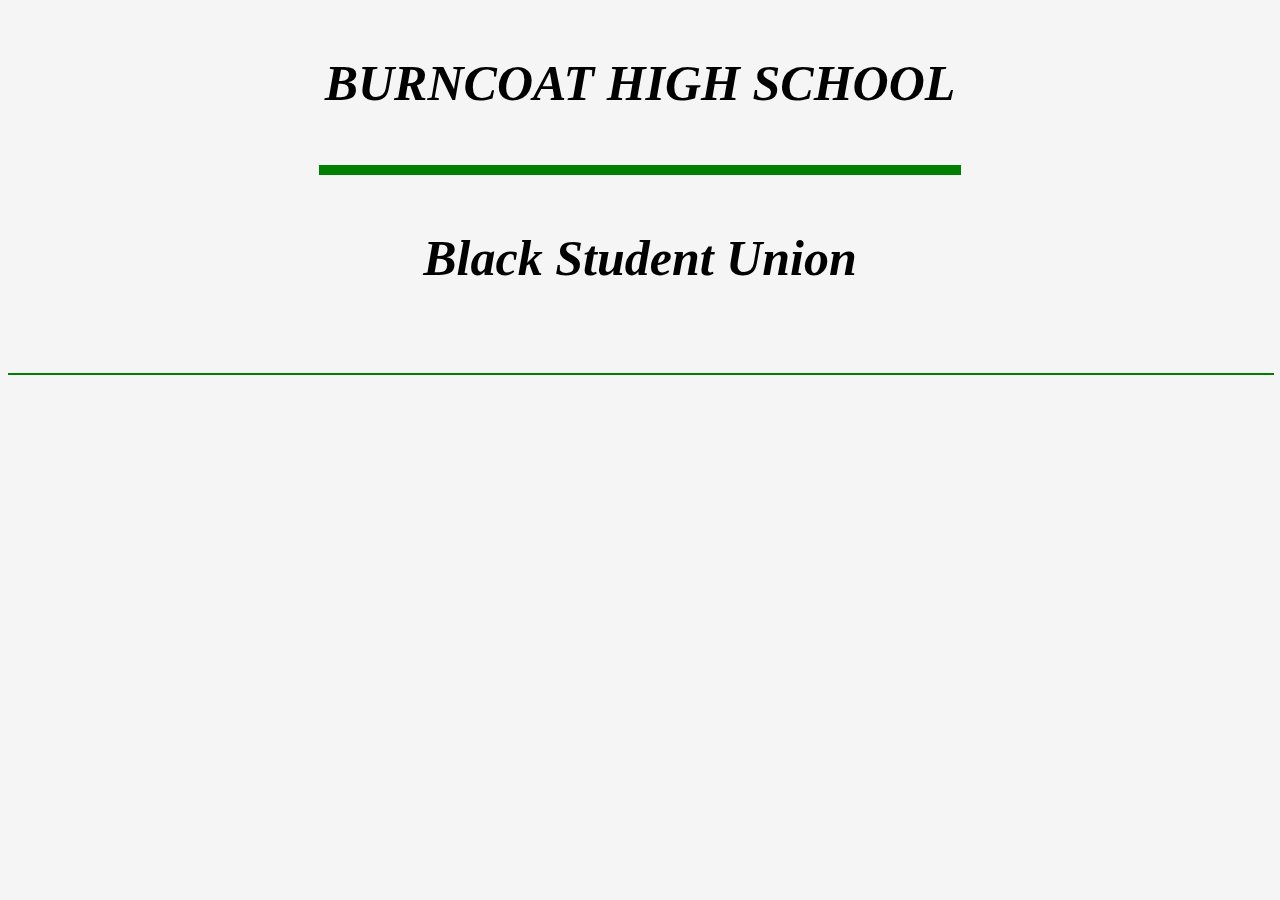
==== index.html @ 972bfc19 "BSU website" ====
<!DOCTYPE html>
<html lang="en">
<head>
    <meta charset="UTF-8">
    <meta name="viewport" content="width=device-width, initial-scale=1.0">
    <title>Document</title>
    <link rel="stylesheet" href="style.css">
    <link rel="icon" href="https://fav.farm/👓" /> 
</head>

<body>
    <header>
        
        
        <h1>BURNCOAT HIGH SCHOOL</h1>
        <hr  style="width:50%">
        <h1>Black Student Union</h1>
    <br>
        </header>
    <main>  
    
          <hr style="width:100%" class="thin">
            
    </main>

    <ul>
        
    </ul>
    <footer>
        <h3>
    
        </h3> 
    </footer>
    <script src="script.js"></script>
</body>
</html>
---- style.css ----
body {
    background-color: whitesmoke;
    font-size: 20px;
    font-style: oblique; 
}

 
 header{
  background-image:url('');
  background-repeat: no-repeat;
}

 h1{
    color:black;
    text-shadow:2px 2px 5px black (28, 76, 0.8);
    padding:20px;
    text-align: center;
    font-size:50px;
 }
 hr {
    border:5px solid green;
}

.thin {
    border:1px solid green;

}
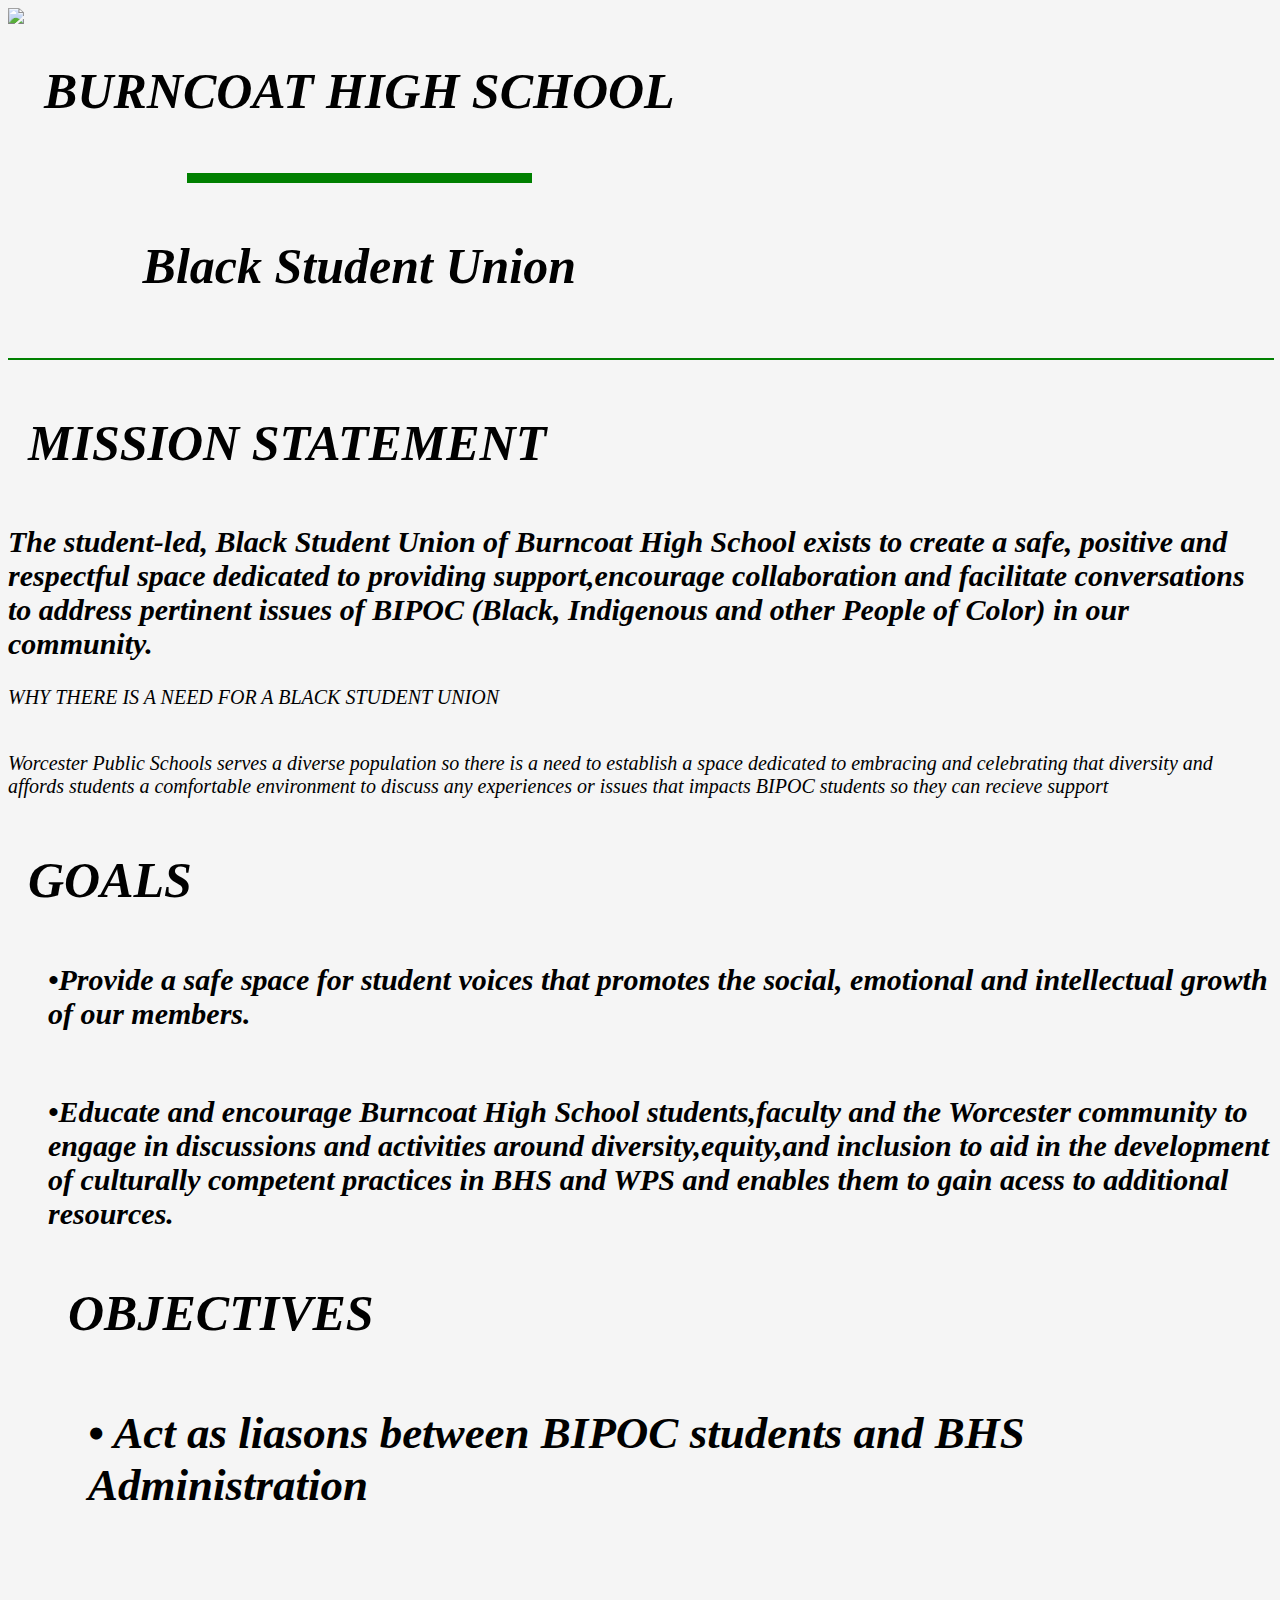
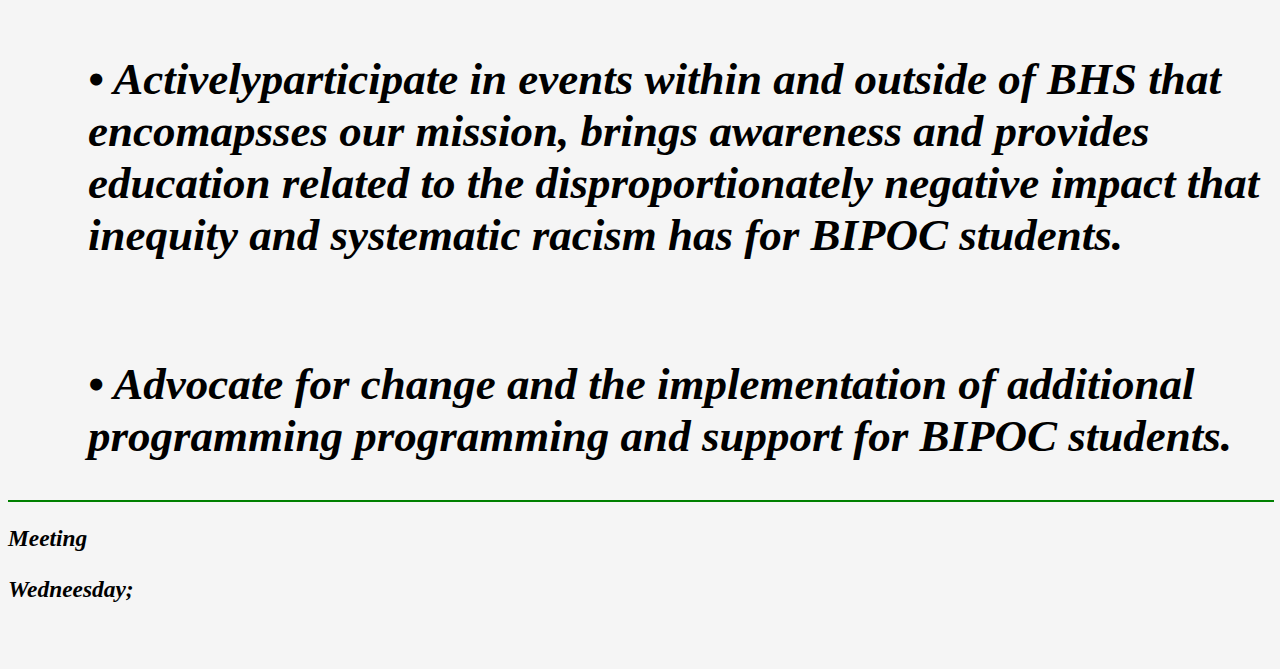
==== commit 97d346ee: "blah" ====
--- a/index.html
+++ b/index.html
@@ -11,25 +11,78 @@
 <body>
     <header>
         
-        
-        <h1>BURNCOAT HIGH SCHOOL</h1>
-        <hr  style="width:50%">
-        <h1>Black Student Union</h1>
+        <img classs="one" src="https://bsa.union.rpi.edu/img/635995963290639607307377318_BSA_LOGO.png" 
+        height="300">
+       
+        <div class="site-name">
+            <h1>BURNCOAT HIGH SCHOOL</h1>
+             <hr  style="width:50%">
+             <h1>Black Student Union</h1>
+
+        </div>
     <br>
         </header>
+        
     <main>  
     
           <hr style="width:100%" class="thin">
+          <h1 style = "text-align:left;">MISSION STATEMENT</h1>
+          <h2 style="text-align:left;">The student-led, Black Student Union of Burncoat High 
+        School exists to create a safe, positive and respectful space dedicated to providing support,encourage collaboration
+    and facilitate conversations to address pertinent issues of BIPOC (Black,
+Indigenous and other People of Color) in our community.</h2>
+<p>WHY THERE IS A NEED FOR A BLACK STUDENT UNION</p><br>
+Worcester Public Schools serves a diverse population so there is a need to establish
+a space dedicated to embracing and celebrating that diversity and affords students a comfortable
+environment to discuss any experiences or issues that impacts BIPOC students so they can recieve
+support</p>
+
+<h1 style = "text-align:left;">GOALS</h1>
+<h2 style="text-align:left;">
+<ol><l1><p>
+•Provide a safe space for student voices that promotes the social,
+emotional and intellectual growth of our members.</p><br>
+</l1>
+<l1>•Educate and encourage Burncoat High School students,faculty and the 
+    Worcester community to engage in discussions and activities around
+    diversity,equity,and inclusion to aid in the development of culturally
+    competent practices in BHS and WPS and enables them to gain acess to additional 
+    resources.
+</l1>
+
+<h1 style = "text-align:left;">OBJECTIVES</h1>
+<h2 style="text-align:left;">
+    <ol><l1><P> 
+        • Act as liasons between BIPOC students and BHS Administration
+    </P></l1><br>
+
+<l2><p>• Activelyparticipate in events within and outside of BHS that encomapsses
+    our mission, brings awareness and provides education related to the 
+disproportionately negative impact that inequity and systematic racism
+has for BIPOC students. </p></l2><br>
+   
+    <l3>
+        • Advocate for change and the implementation of additional programming 
+        programming and support for BIPOC students.
+    </l3>
+</ol>
+
+
+
             
     </main>
+ <hr style="width:100%" class="thin">
+ <h3> <P>Meeting</P>Wedneesday;</h3><br>
+ 
+
 
     <ul>
         
     </ul>
     <footer>
-        <h3>
+        
     
-        </h3> 
+    
     </footer>
     <script src="script.js"></script>
 </body>
--- a/style.css
+++ b/style.css
@@ -2,12 +2,6 @@
     background-color: whitesmoke;
     font-size: 20px;
     font-style: oblique; 
-}
-
- 
- header{
-  background-image:url('');
-  background-repeat: no-repeat;
 }
 
  h1{
@@ -25,3 +19,12 @@
     border:1px solid green;
 
 }
+
+header img{
+    float:left;
+}
+.site-name {
+    display: inline-block;
+   /* background-color: yellow;
+    border: 1px solid green;*/ 
+}
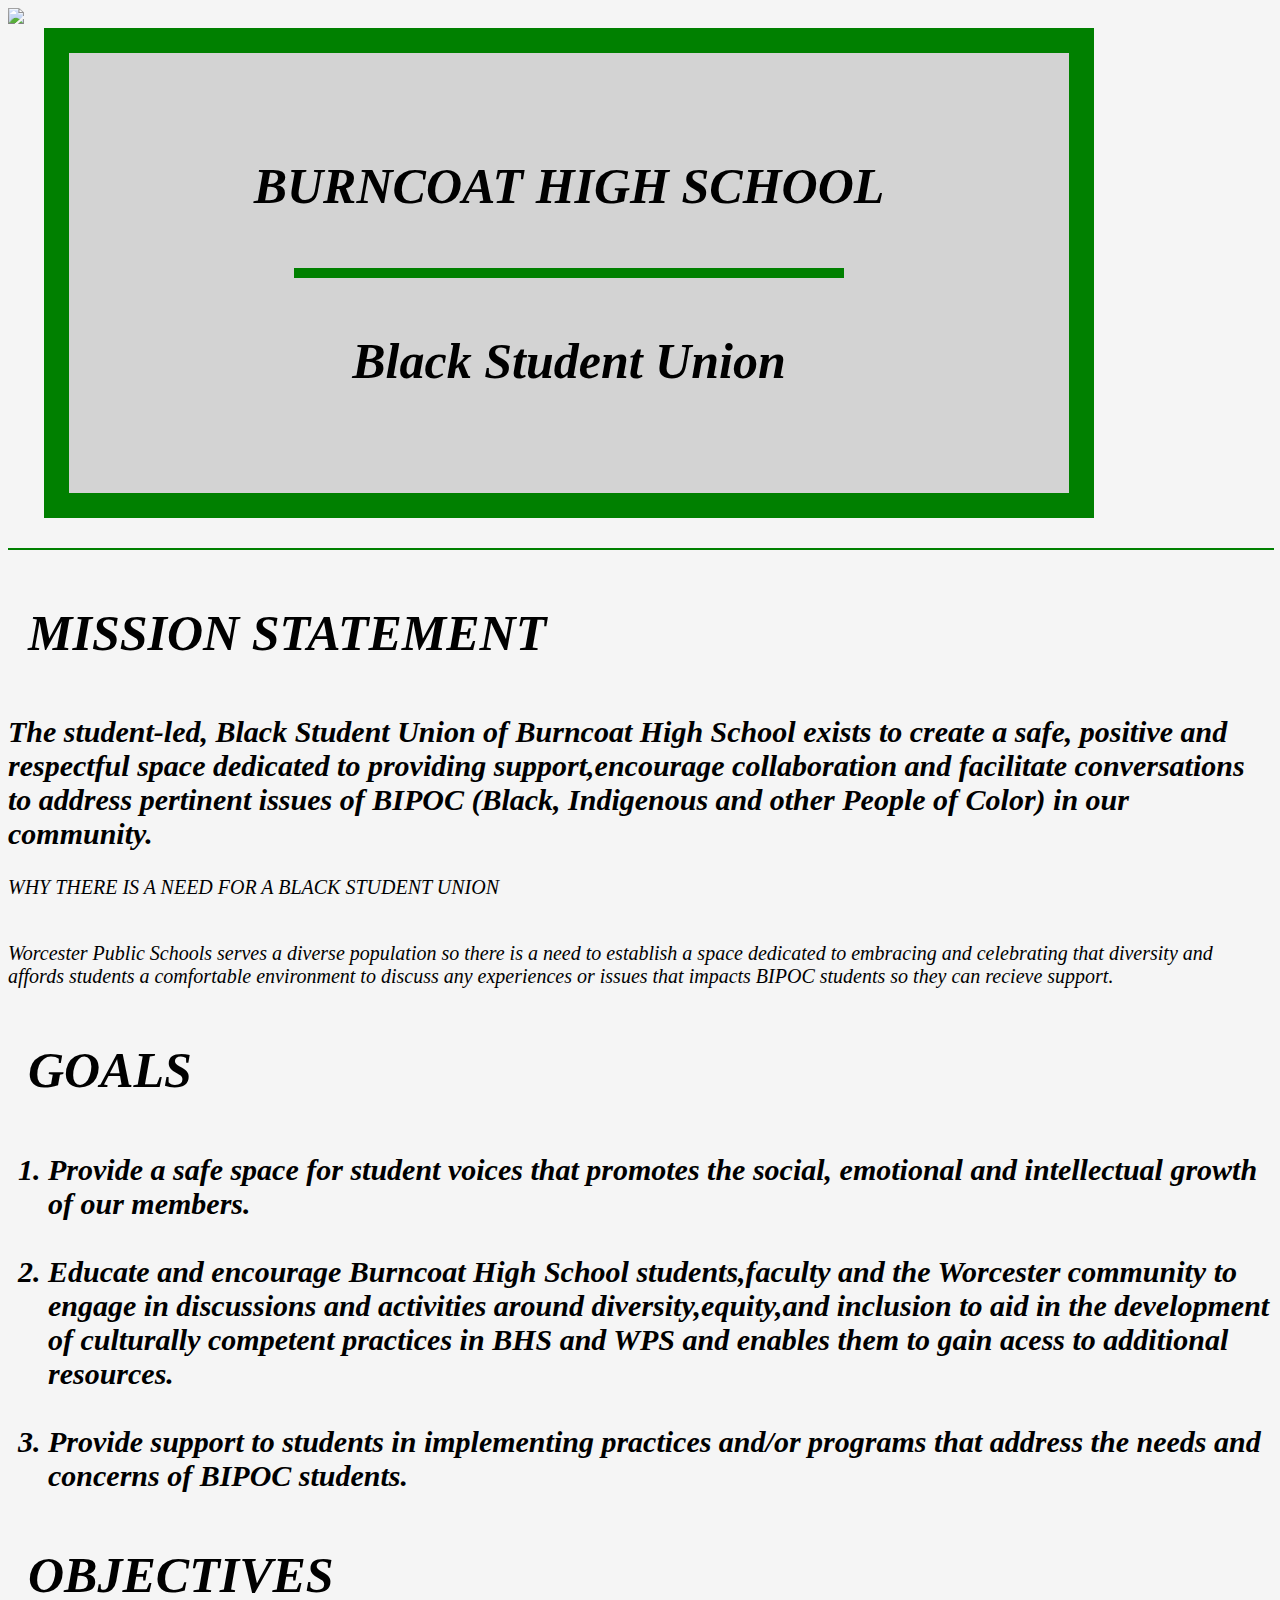
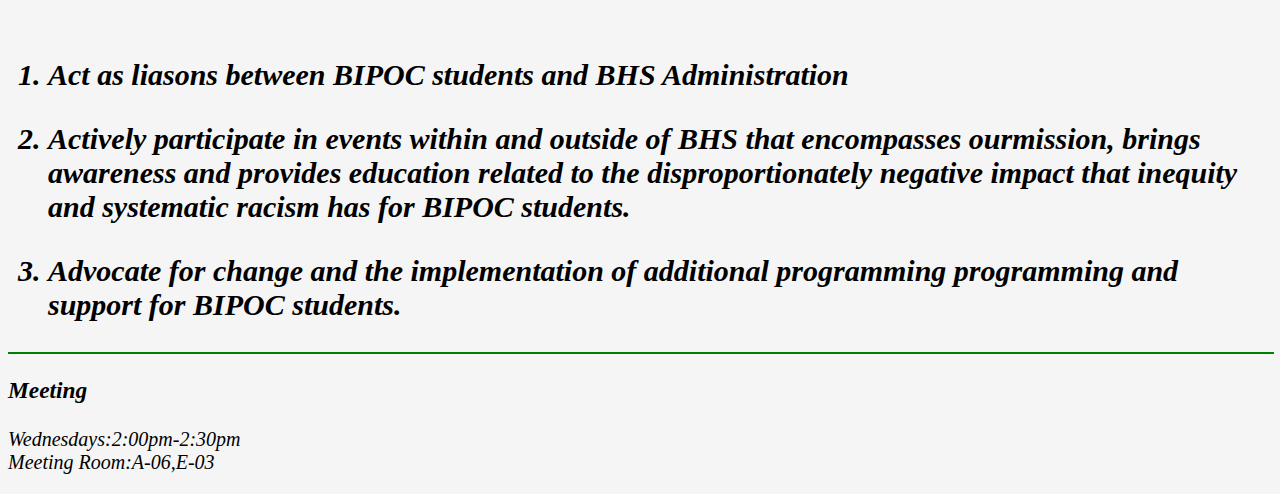
==== commit 5d3c7dc8: "bsu website" ====
--- a/index.html
+++ b/index.html
@@ -9,6 +9,7 @@
 </head>
 
 <body>
+    <style></style>
     <header>
         
         <img classs="one" src="https://bsa.union.rpi.edu/img/635995963290639607307377318_BSA_LOGO.png" 
@@ -16,64 +17,71 @@
        
         <div class="site-name">
             <h1>BURNCOAT HIGH SCHOOL</h1>
-             <hr  style="width:50%">
+             <hr  style="width:60%">
              <h1>Black Student Union</h1>
 
         </div>
     <br>
         </header>
-        
+
     <main>  
     
           <hr style="width:100%" class="thin">
           <h1 style = "text-align:left;">MISSION STATEMENT</h1>
+
           <h2 style="text-align:left;">The student-led, Black Student Union of Burncoat High 
         School exists to create a safe, positive and respectful space dedicated to providing support,encourage collaboration
     and facilitate conversations to address pertinent issues of BIPOC (Black,
 Indigenous and other People of Color) in our community.</h2>
-<p>WHY THERE IS A NEED FOR A BLACK STUDENT UNION</p><br>
+
+<p style="font-size:large;"><p>WHY THERE IS A NEED FOR A BLACK STUDENT UNION</p><br>
 Worcester Public Schools serves a diverse population so there is a need to establish
 a space dedicated to embracing and celebrating that diversity and affords students a comfortable
 environment to discuss any experiences or issues that impacts BIPOC students so they can recieve
-support</p>
+support.</p>
 
 <h1 style = "text-align:left;">GOALS</h1>
 <h2 style="text-align:left;">
-<ol><l1><p>
-•Provide a safe space for student voices that promotes the social,
-emotional and intellectual growth of our members.</p><br>
-</l1>
-<l1>•Educate and encourage Burncoat High School students,faculty and the 
+
+  
+<ol><li>
+Provide a safe space for student voices that promotes the social,
+emotional and intellectual growth of our members.</li><br>
+
+<li>Educate and encourage Burncoat High School students,faculty and the
     Worcester community to engage in discussions and activities around
     diversity,equity,and inclusion to aid in the development of culturally
     competent practices in BHS and WPS and enables them to gain acess to additional 
     resources.
-</l1>
+</li><br>
+
+<li>Provide support to students in implementing practices and/or programs that
+    address the needs and concerns of BIPOC students.
+</li></ol>
 
 <h1 style = "text-align:left;">OBJECTIVES</h1>
 <h2 style="text-align:left;">
-    <ol><l1><P> 
-        • Act as liasons between BIPOC students and BHS Administration
-    </P></l1><br>
+    <ol><li><P> 
+        Act as liasons between BIPOC students and BHS Administration
+    </P></li>
 
-<l2><p>• Activelyparticipate in events within and outside of BHS that encomapsses
-    our mission, brings awareness and provides education related to the 
+<li><p>Actively participate in events within and outside of BHS that  
+    encompasses ourmission, brings awareness and provides education related to the 
 disproportionately negative impact that inequity and systematic racism
-has for BIPOC students. </p></l2><br>
+has for BIPOC students. </p></li>
    
-    <l3>
-        • Advocate for change and the implementation of additional programming 
+    <li>
+        Advocate for change and the implementation of additional programming 
         programming and support for BIPOC students.
-    </l3>
-</ol>
+    </li>
+    </ol>
 
+  </main>
 
-
-            
-    </main>
- <hr style="width:100%" class="thin">
- <h3> <P>Meeting</P>Wedneesday;</h3><br>
- 
+  <hr style="width:100%" class="thin">
+ <h3> <P>Meeting</P></h3>
+ Wednesdays:2:00pm-2:30pm<br>
+ Meeting Room:A-06,E-03
 
 
     <ul>
--- a/style.css
+++ b/style.css
@@ -28,3 +28,13 @@
    /* background-color: yellow;
     border: 1px solid green;*/ 
 }
+
+
+div {
+    background-color:lightgrey;
+    width:900px;
+    border:25px solid green;
+    padding:50px;
+    margin:20px;
+}
+
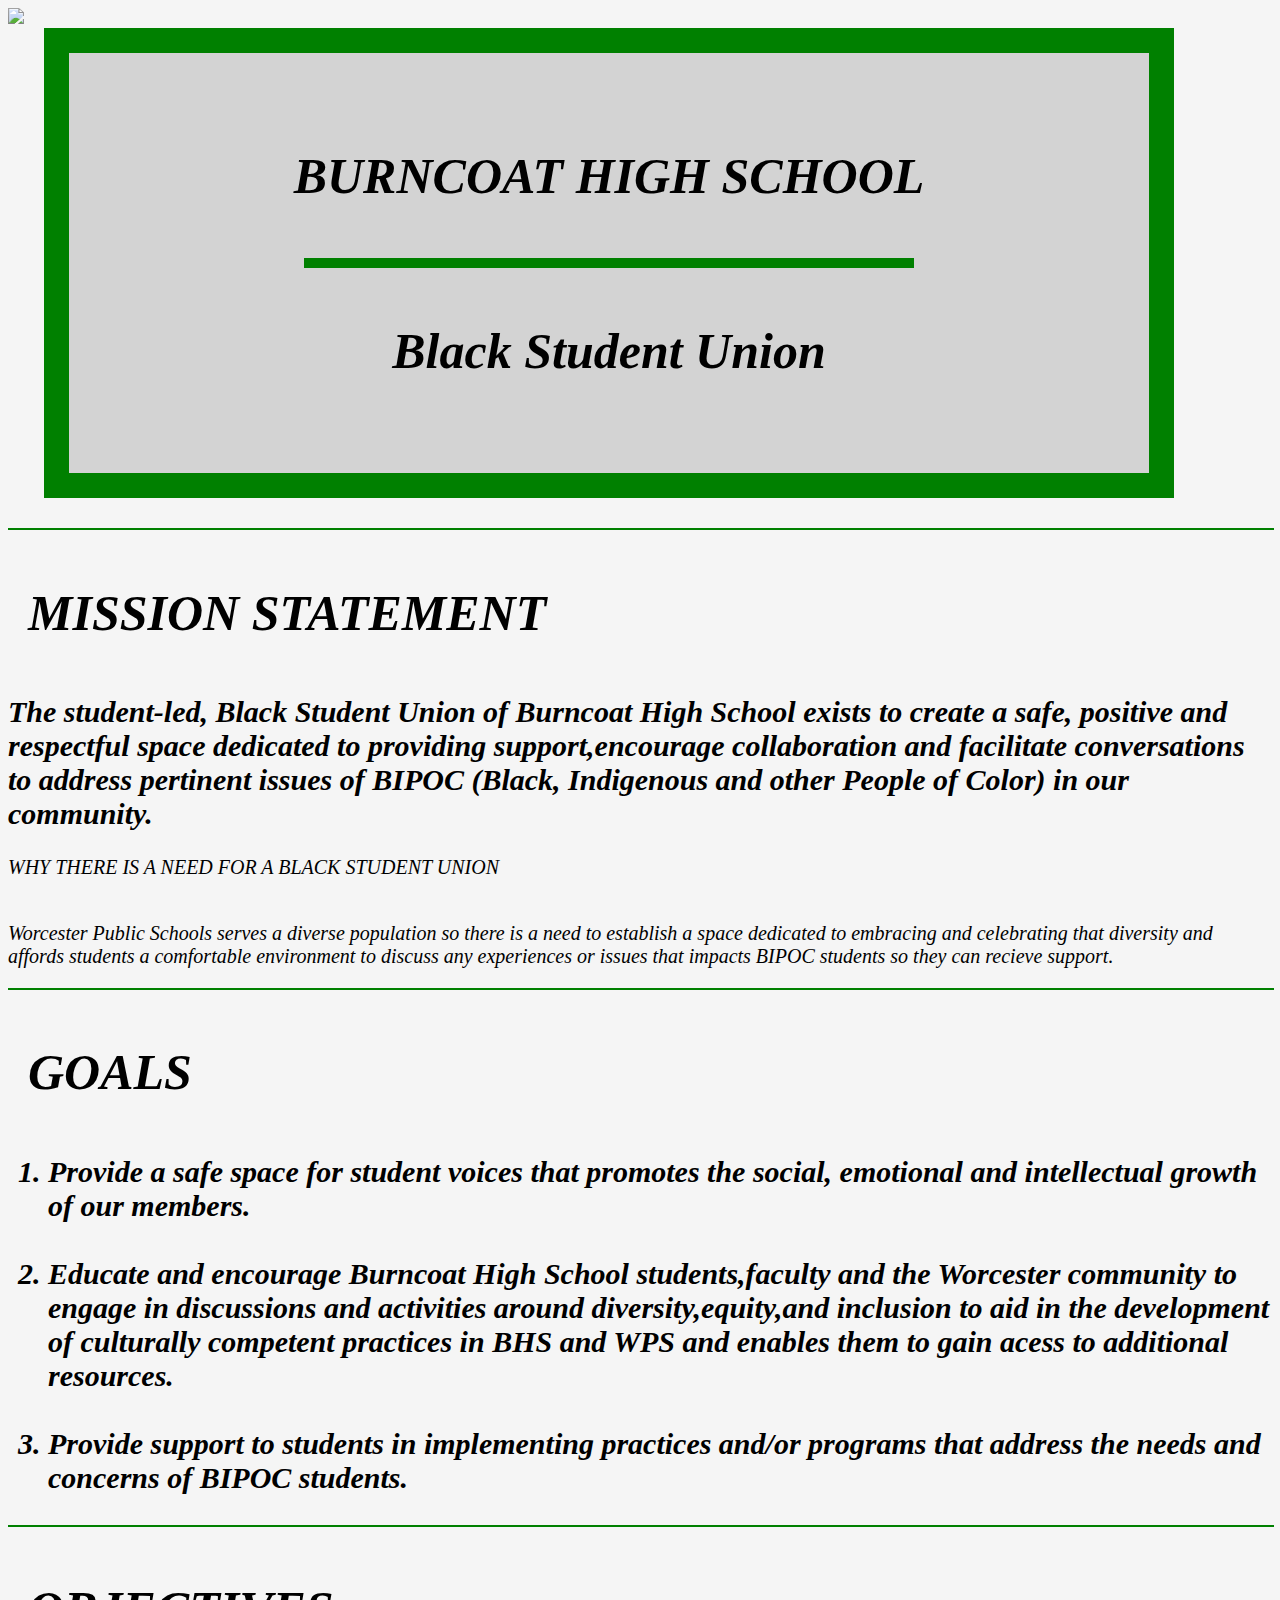
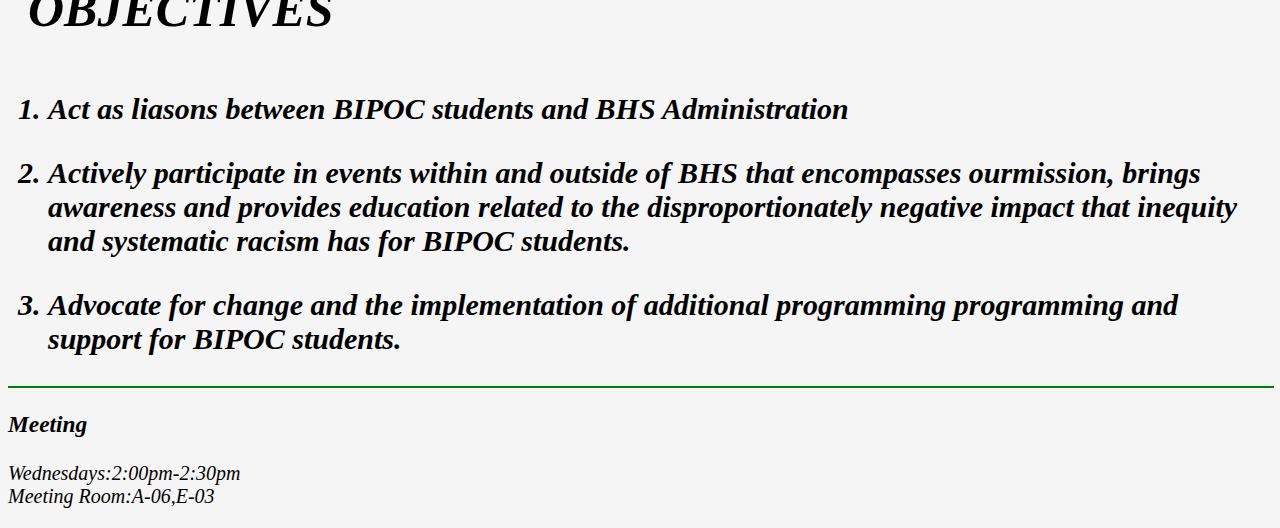
==== commit 5c67c601: "bsu website" ====
--- a/index.html
+++ b/index.html
@@ -38,7 +38,8 @@
 Worcester Public Schools serves a diverse population so there is a need to establish
 a space dedicated to embracing and celebrating that diversity and affords students a comfortable
 environment to discuss any experiences or issues that impacts BIPOC students so they can recieve
-support.</p>
+support.</p> 
+<hr style="width:100%" class="thin">
 
 <h1 style = "text-align:left;">GOALS</h1>
 <h2 style="text-align:left;">
@@ -58,6 +59,8 @@
 <li>Provide support to students in implementing practices and/or programs that
     address the needs and concerns of BIPOC students.
 </li></ol>
+
+<hr style="width:100%" class="thin">
 
 <h1 style = "text-align:left;">OBJECTIVES</h1>
 <h2 style="text-align:left;">
--- a/style.css
+++ b/style.css
@@ -32,9 +32,9 @@
 
 div {
     background-color:lightgrey;
-    width:900px;
+    width:1000px;
     border:25px solid green;
-    padding:50px;
+    padding:40px;
     margin:20px;
 }
 
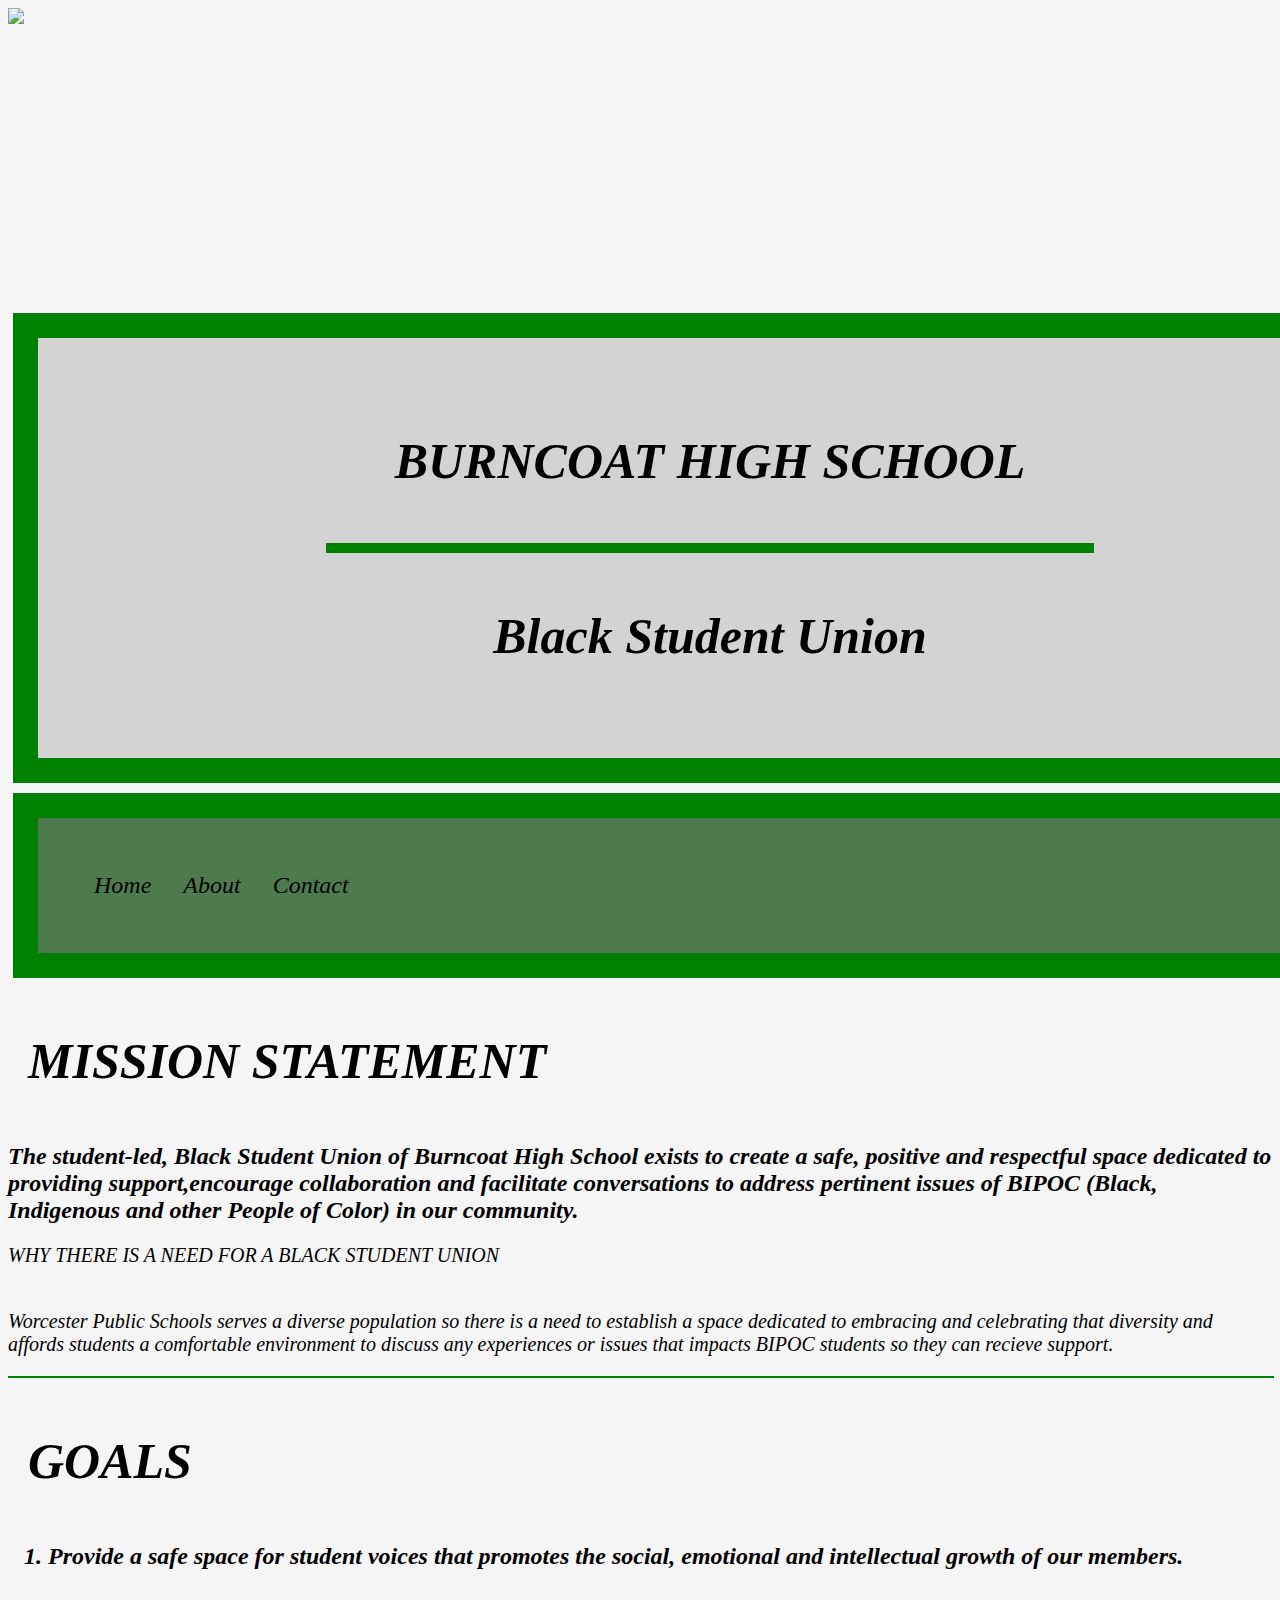
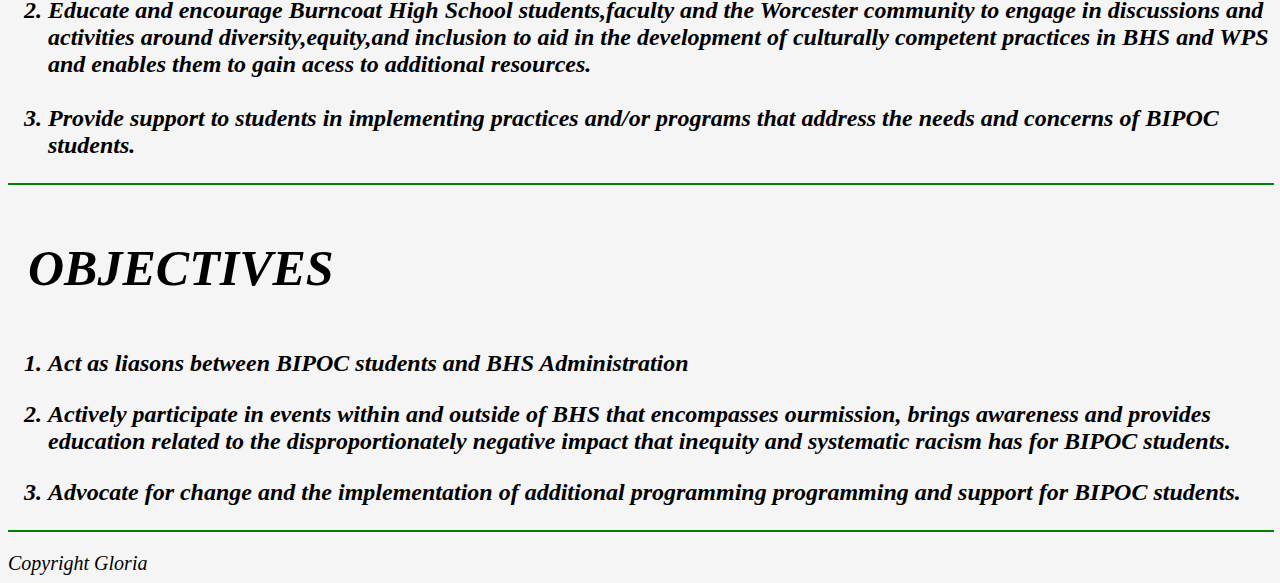
==== commit f5c04506: "blah" ====
--- a/index.html
+++ b/index.html
@@ -9,7 +9,8 @@
 </head>
 
 <body>
-    <style></style>
+    
+    </div>
     <header>
         
         <img classs="one" src="https://bsa.union.rpi.edu/img/635995963290639607307377318_BSA_LOGO.png" 
@@ -23,10 +24,15 @@
         </div>
     <br>
         </header>
+        
+        <main>  
 
-    <main>  
-    
-          <hr style="width:100%" class="thin">
+                <div class="topnav">
+                <a class="active" href="index.html">Home</a>
+                <a href="about.html">About</a>
+                <a href="contact.html">Contact</a>
+                  </div>
+
           <h1 style = "text-align:left;">MISSION STATEMENT</h1>
 
           <h2 style="text-align:left;">The student-led, Black Student Union of Burncoat High 
@@ -78,21 +84,14 @@
         programming and support for BIPOC students.
     </li>
     </ol>
+    <hr style="width:100%" class="thin">
 
   </main>
 
-  <hr style="width:100%" class="thin">
- <h3> <P>Meeting</P></h3>
- Wednesdays:2:00pm-2:30pm<br>
- Meeting Room:A-06,E-03
 
-
-    <ul>
-        
-    </ul>
     <footer>
         
-    
+    Copyright Gloria
     
     </footer>
     <script src="script.js"></script>
--- a/style.css
+++ b/style.css
@@ -32,9 +32,31 @@
 
 div {
     background-color:lightgrey;
-    width:1000px;
+    width:100%;
     border:25px solid green;
     padding:40px;
-    margin:20px;
+    margin:5px;
 }
 
+h2{
+    font-size:24px;
+}
+
+.topnav a{
+    float:left;
+    color:black;
+    text-align:center;
+    padding:14px 16px;
+    text-decoration:none;
+    font-size:24px;
+}
+
+.topnav{
+    overflow: hidden;
+    background-color: rgb(78, 123, 78);
+}
+
+.topnav a:hover{
+    background-color: whitesmoke;
+    color: black;
+}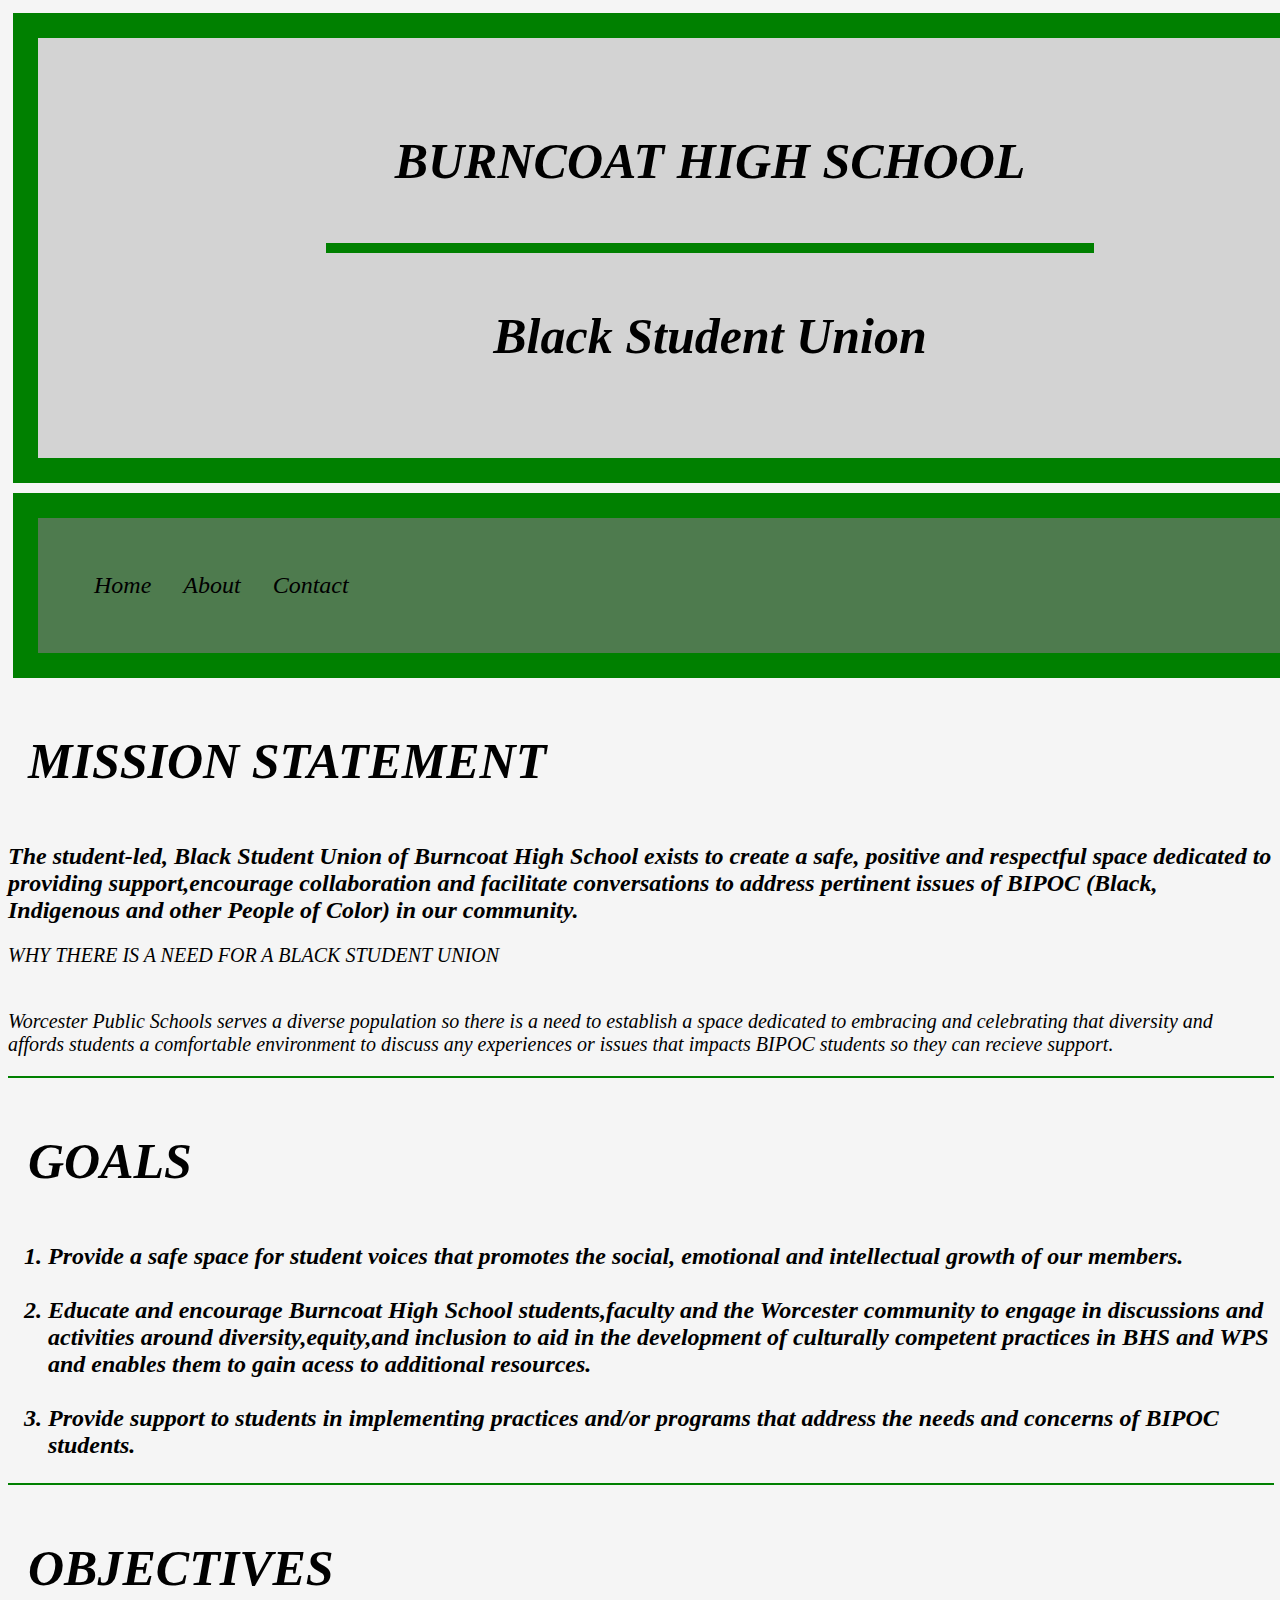
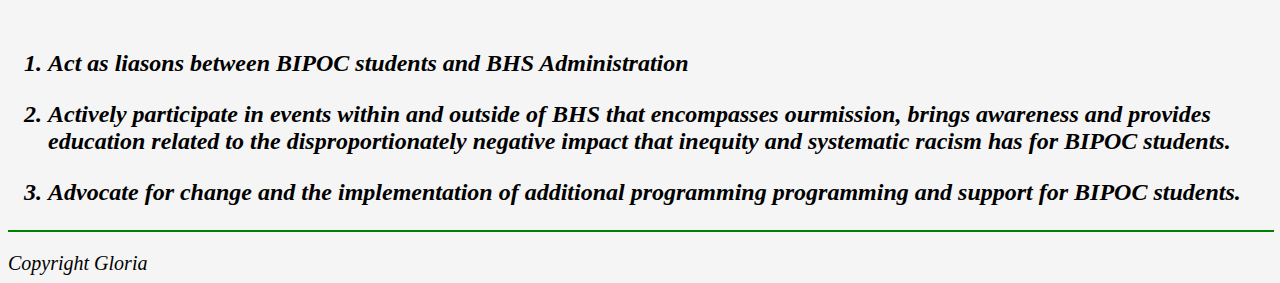
==== commit 91dfa0e6: "blah" ====
--- a/index.html
+++ b/index.html
@@ -13,8 +13,7 @@
     </div>
     <header>
         
-        <img classs="one" src="https://bsa.union.rpi.edu/img/635995963290639607307377318_BSA_LOGO.png" 
-        height="300">
+        
        
         <div class="site-name">
             <h1>BURNCOAT HIGH SCHOOL</h1>
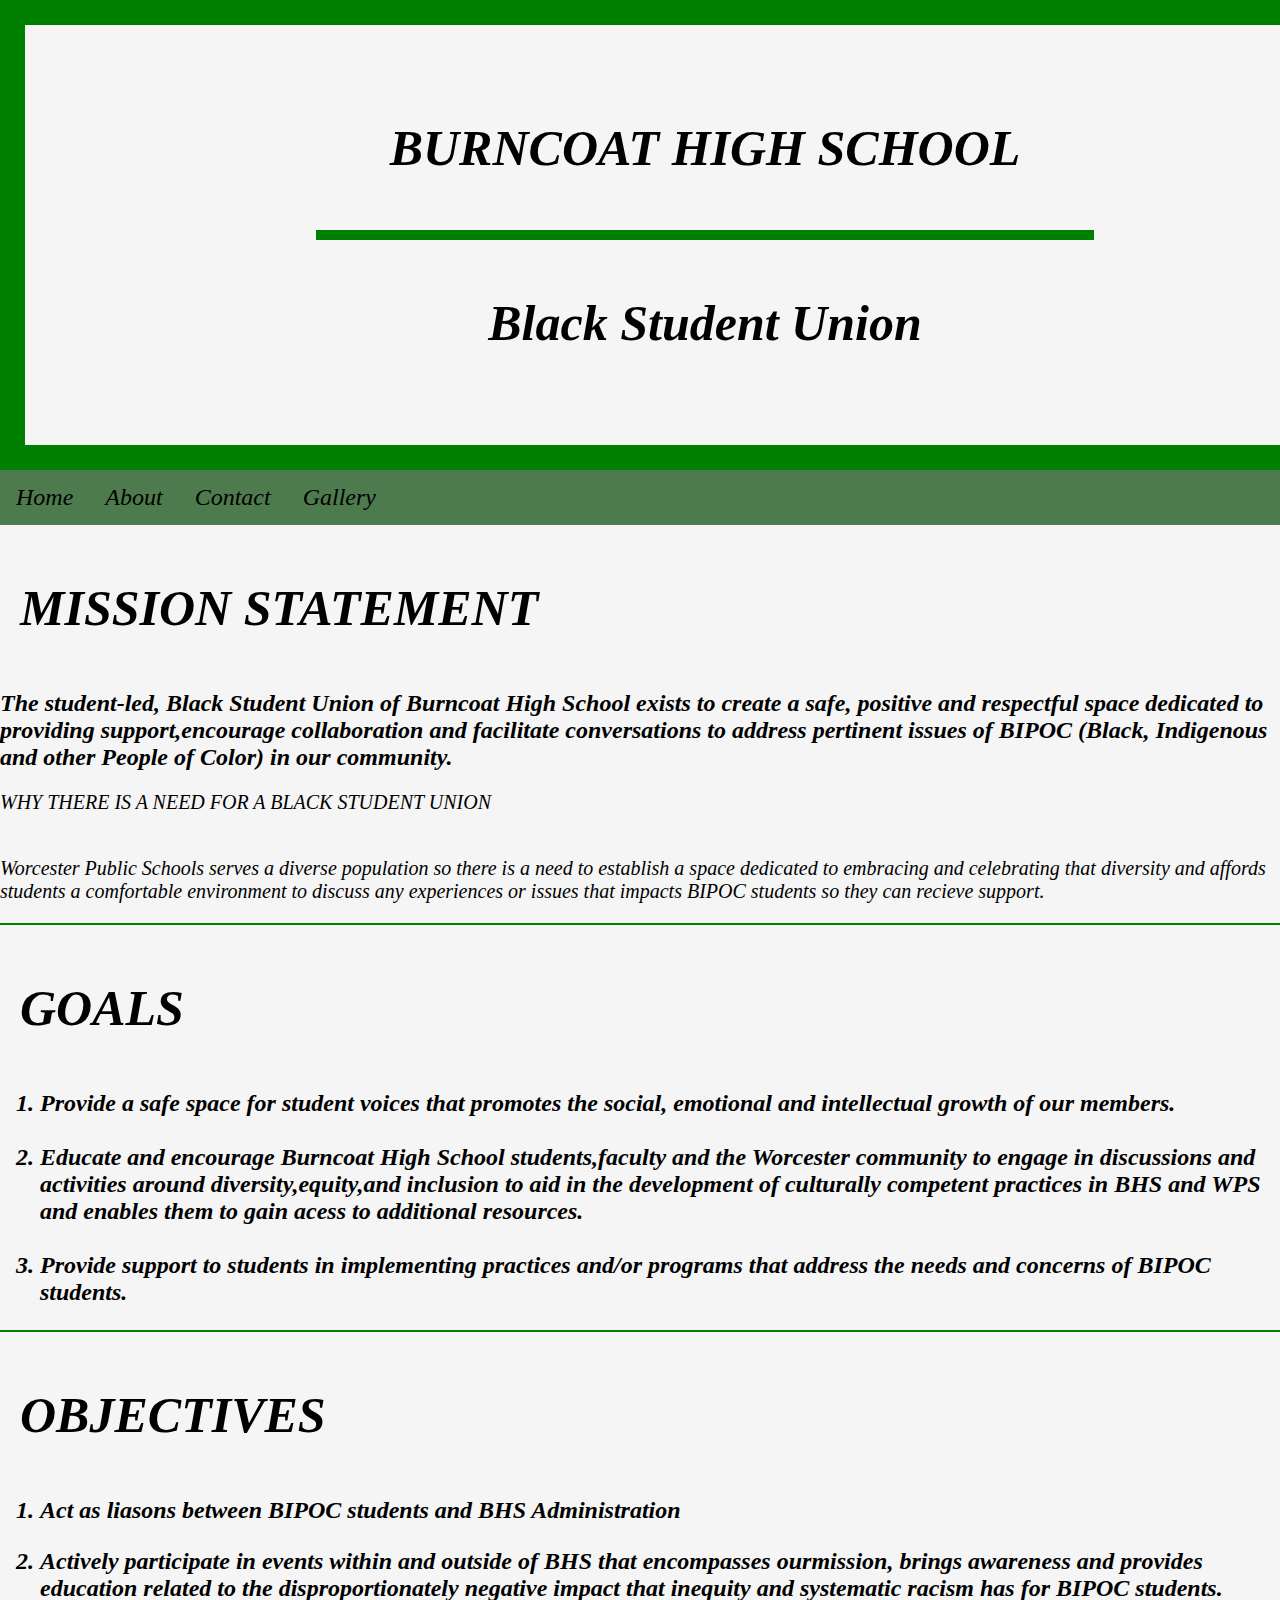
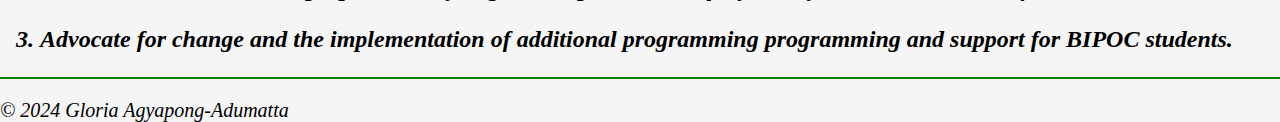
==== commit 2ec4600e: "works" ====
--- a/index.html
+++ b/index.html
@@ -1,6 +1,7 @@
 <!DOCTYPE html>
 <html lang="en">
 <head>
+    <!-- Ruleset for site layout -->
     <meta charset="UTF-8">
     <meta name="viewport" content="width=device-width, initial-scale=1.0">
     <title>Document</title>
@@ -9,6 +10,7 @@
 </head>
 
 <body>
+    <!-- ruleset for sitelayout -->
     
     </div>
     <header>
@@ -18,9 +20,10 @@
         <div class="site-name">
             <h1>BURNCOAT HIGH SCHOOL</h1>
              <hr  style="width:60%">
-             <h1>Black Student Union</h1>
+             <h1>Black Student Union</h1> <!-- Site name -->
 
         </div>
+        <!-- Site header -->
     <br>
         </header>
         
@@ -28,9 +31,12 @@
 
                 <div class="topnav">
                 <a class="active" href="index.html">Home</a>
-                <a href="about.html">About</a>
-                <a href="contact.html">Contact</a>
+                <a href="about.html">About</a> <!-- About Page -->
+                <a href="contact.html">Contact</a> <!-- Contact Page -->
+                <a href="gallery.html">Gallery</a> <!-- An extra page because you said so 
+                 -->
                   </div>
+                  <!-- A navigation system -->
 
           <h1 style = "text-align:left;">MISSION STATEMENT</h1>
 
@@ -90,9 +96,11 @@
 
     <footer>
         
-    Copyright Gloria
+        &copy; 2024 Gloria Agyapong-Adumatta
+    <!-- Copyright statement  -->
     
     </footer>
+    <!-- Site footer -->
     <script src="script.js"></script>
 </body>
 </html>--- a/style.css
+++ b/style.css
@@ -2,7 +2,9 @@
     background-color: whitesmoke;
     font-size: 20px;
     font-style: oblique; 
+    margin:auto;
 }
+/* colour and background property */
 
  h1{
     color:black;
@@ -20,9 +22,6 @@
 
 }
 
-header img{
-    float:left;
-}
 .site-name {
     display: inline-block;
    /* background-color: yellow;
@@ -30,12 +29,12 @@
 }
 
 
-div {
-    background-color:lightgrey;
+.site-name {
+    background-color:rgb(121, 210, 121)s;
     width:100%;
-    border:25px solid green;
+    border:25px solid green; 
     padding:40px;
-    margin:5px;
+    margin:auto;
 }
 
 h2{
@@ -49,6 +48,8 @@
     padding:14px 16px;
     text-decoration:none;
     font-size:24px;
+    offset-distance: 12px;
+    
 }
 
 .topnav{
@@ -57,6 +58,24 @@
 }
 
 .topnav a:hover{
-    background-color: whitesmoke;
+    background-color: green;
     color: black;
+}
+/* pseudo-selector */
+
+button{
+    border-radius: 50%;
+    padding: 32-x 16px;
+    font-size: 20px;
+    background-color: lightcoral;
+    display: inline-block;
+    font-size: 16px;
+    text-align: center;
+
+
+
+}
+
+.container{
+    padding:40px;
 }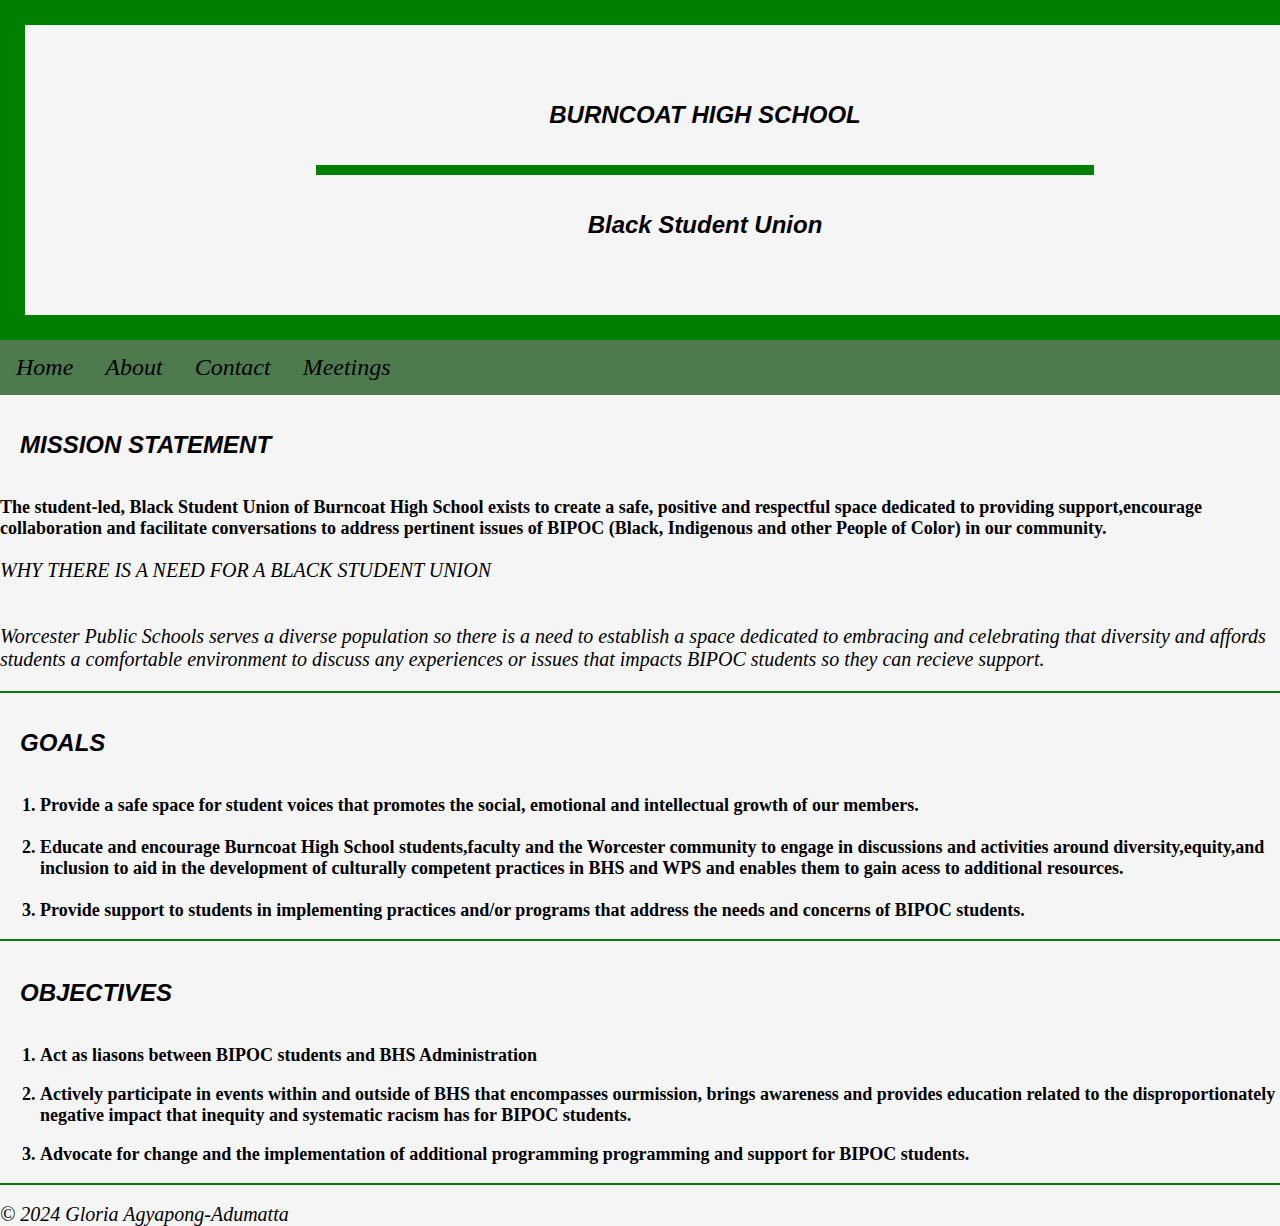
==== commit 54efd79f: "blah" ====
--- a/index.html
+++ b/index.html
@@ -33,14 +33,14 @@
                 <a class="active" href="index.html">Home</a>
                 <a href="about.html">About</a> <!-- About Page -->
                 <a href="contact.html">Contact</a> <!-- Contact Page -->
-                <a href="gallery.html">Gallery</a> <!-- An extra page because you said so 
+                <a href="meeting.html">Meetings</a> <!-- An extra page because you said so 
                  -->
                   </div>
                   <!-- A navigation system -->
 
           <h1 style = "text-align:left;">MISSION STATEMENT</h1>
 
-          <h2 style="text-align:left;">The student-led, Black Student Union of Burncoat High 
+          <h3 style="text-align:left;">The student-led, Black Student Union of Burncoat High 
         School exists to create a safe, positive and respectful space dedicated to providing support,encourage collaboration
     and facilitate conversations to address pertinent issues of BIPOC (Black,
 Indigenous and other People of Color) in our community.</h2>
@@ -53,7 +53,7 @@
 <hr style="width:100%" class="thin">
 
 <h1 style = "text-align:left;">GOALS</h1>
-<h2 style="text-align:left;">
+<h3 style="text-align:left;">
 
   
 <ol><li>
@@ -74,7 +74,7 @@
 <hr style="width:100%" class="thin">
 
 <h1 style = "text-align:left;">OBJECTIVES</h1>
-<h2 style="text-align:left;">
+<h3 style="text-align:left;">
     <ol><li><P> 
         Act as liasons between BIPOC students and BHS Administration
     </P></li>
--- a/style.css
+++ b/style.css
@@ -11,7 +11,8 @@
     text-shadow:2px 2px 5px black (28, 76, 0.8);
     padding:20px;
     text-align: center;
-    font-size:50px;
+    font-size:x-large;
+    font-family: 'Gill Sans', 'Gill Sans MT', Calibri, 'Trebuchet MS', sans-serif;
  }
  hr {
     border:5px solid green;
@@ -37,9 +38,7 @@
     margin:auto;
 }
 
-h2{
-    font-size:24px;
-}
+
 
 .topnav a{
     float:left;
@@ -55,6 +54,7 @@
 .topnav{
     overflow: hidden;
     background-color: rgb(78, 123, 78);
+
 }
 
 .topnav a:hover{
@@ -77,5 +77,36 @@
 }
 
 .container{
-    padding:40px;
-}+    padding:40px
+    s
+}
+
+.contact-container{
+    padding: 15px;
+    /* background-color:yellow; */
+    margin:auto;
+    max-width:600px;
+
+
+
+}
+
+input[type=text],select,textarea{
+    width:100%;
+    border:2px solid #ccc;
+}
+
+input[type=submit]{
+    color:black;
+    background-color:lightcoral;
+    border:2px;
+    padding:14px 28px;
+    display:inline-block;
+}
+
+h3{
+    font-style: normal;
+    font-size: large;
+}
+
+
